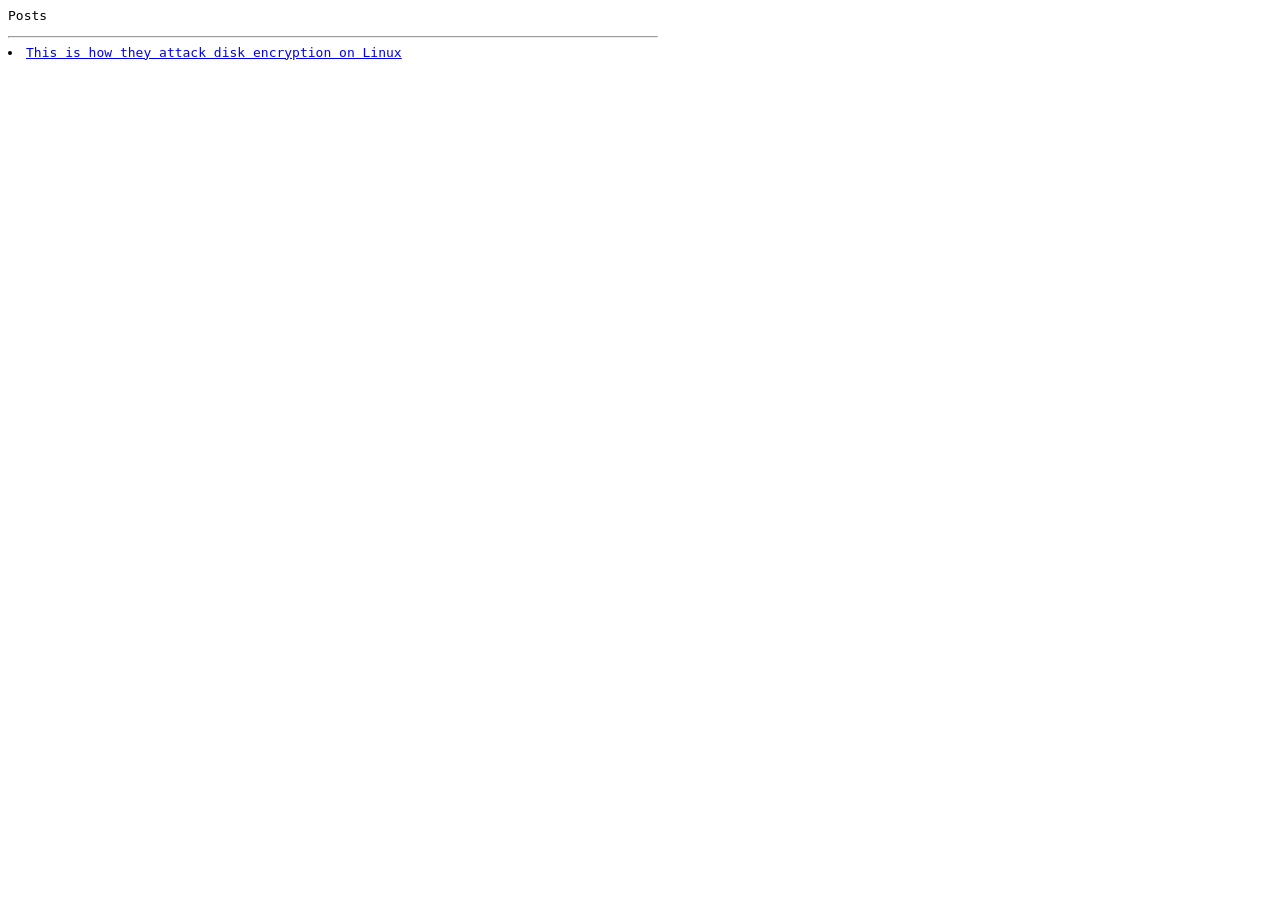
==== posts/index.html @ 85dc6b54 "inital commit" ====
<html>
<head>
  <title>alzze - blog</title>
  <meta charset="utf-8">
  <meta name="viewport" content="width=device-width, initial-scale=1" />
  <link rel="icon" type="image/png" sizes="32x32" href="/favicon.png">
</head>
<body>

  <p> Posts <p>
  <hr>

  <li>
    <a href='this-is-how-they-attack-disk-encryption-on-linux'/>
      This is how they attack disk encryption on Linux 
    </a>
  </li>

</body>
<style>
  * {
    font-family: monospace;
  }
  body{
    max-width:650px;
  }
</style>
</html>
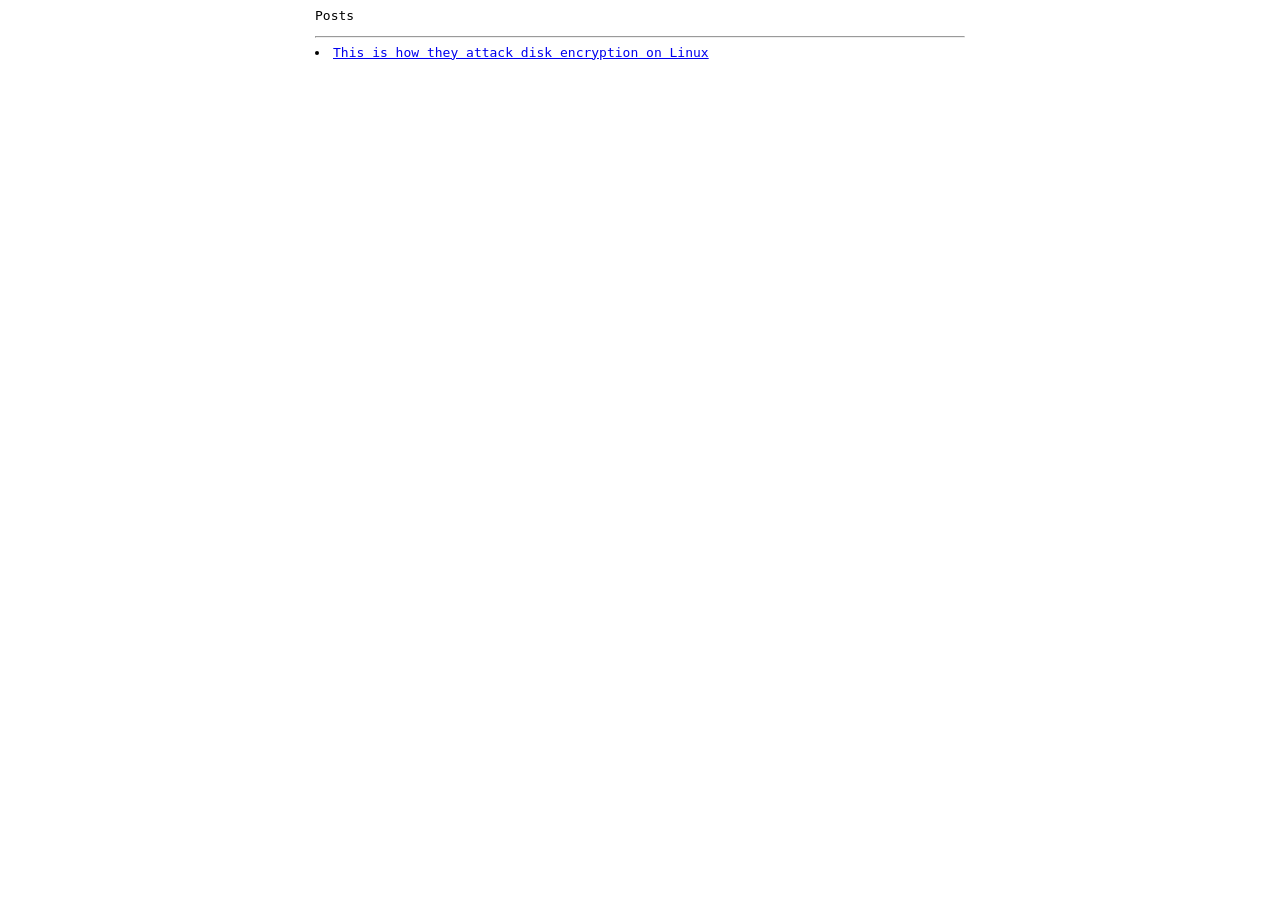
==== commit 820acd44: "center content" ====
--- a/posts/index.html
+++ b/posts/index.html
@@ -23,6 +23,8 @@
   }
   body{
     max-width:650px;
+    margin-left: auto;
+    margin-right: auto;
   }
 </style>
 </html>
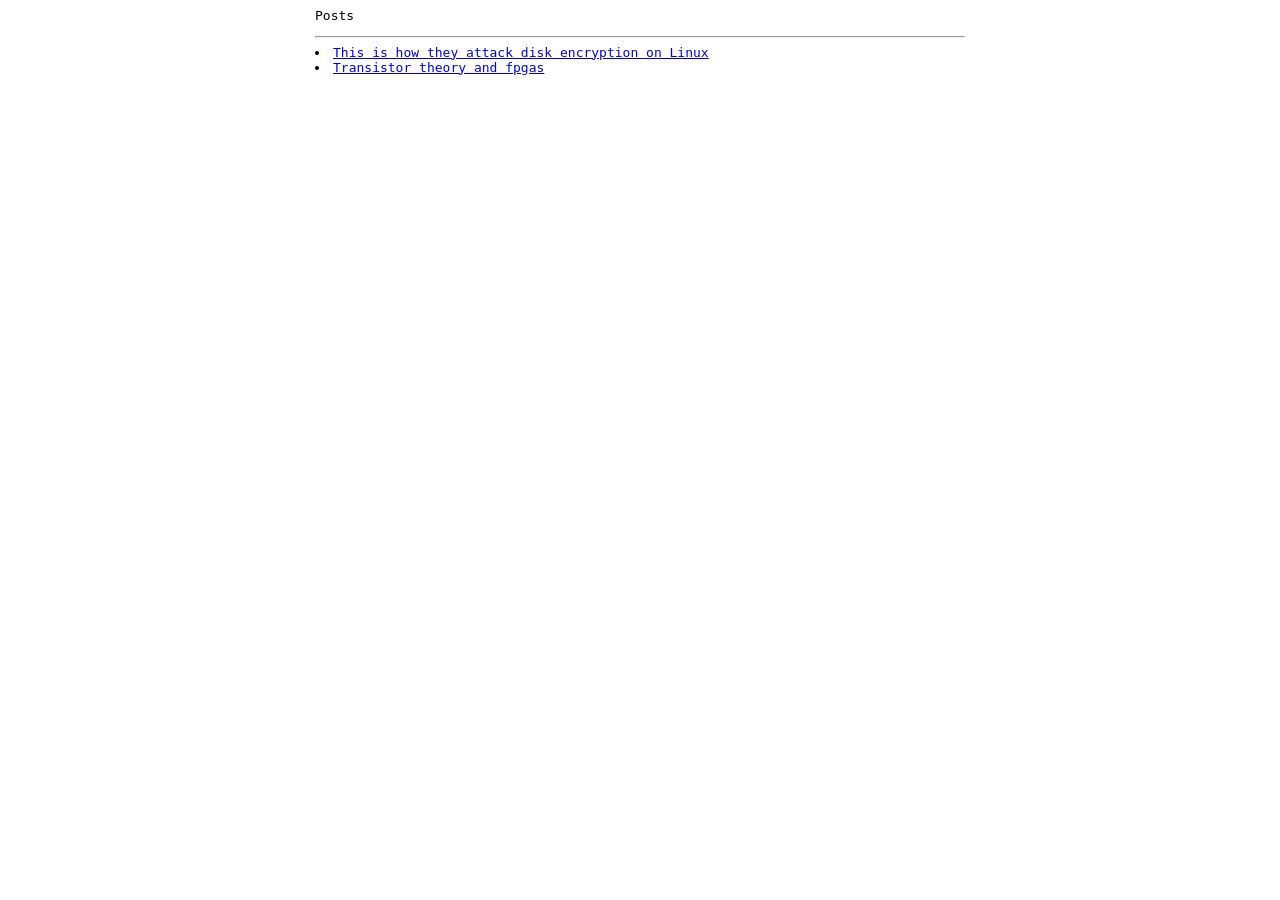
==== commit fdb6a141: "add transistor-theory-and-fpgas post" ====
--- a/posts/index.html
+++ b/posts/index.html
@@ -16,6 +16,13 @@
     </a>
   </li>
 
+  <li>
+    <a href='transistor-theory-and-fpgas'/>
+      Transistor theory and fpgas
+    </a>
+  </li>
+
+
 </body>
 <style>
   * {
@@ -23,6 +30,7 @@
   }
   body{
     max-width:650px;
+    padding-inline: 1rem;
     margin-left: auto;
     margin-right: auto;
   }
